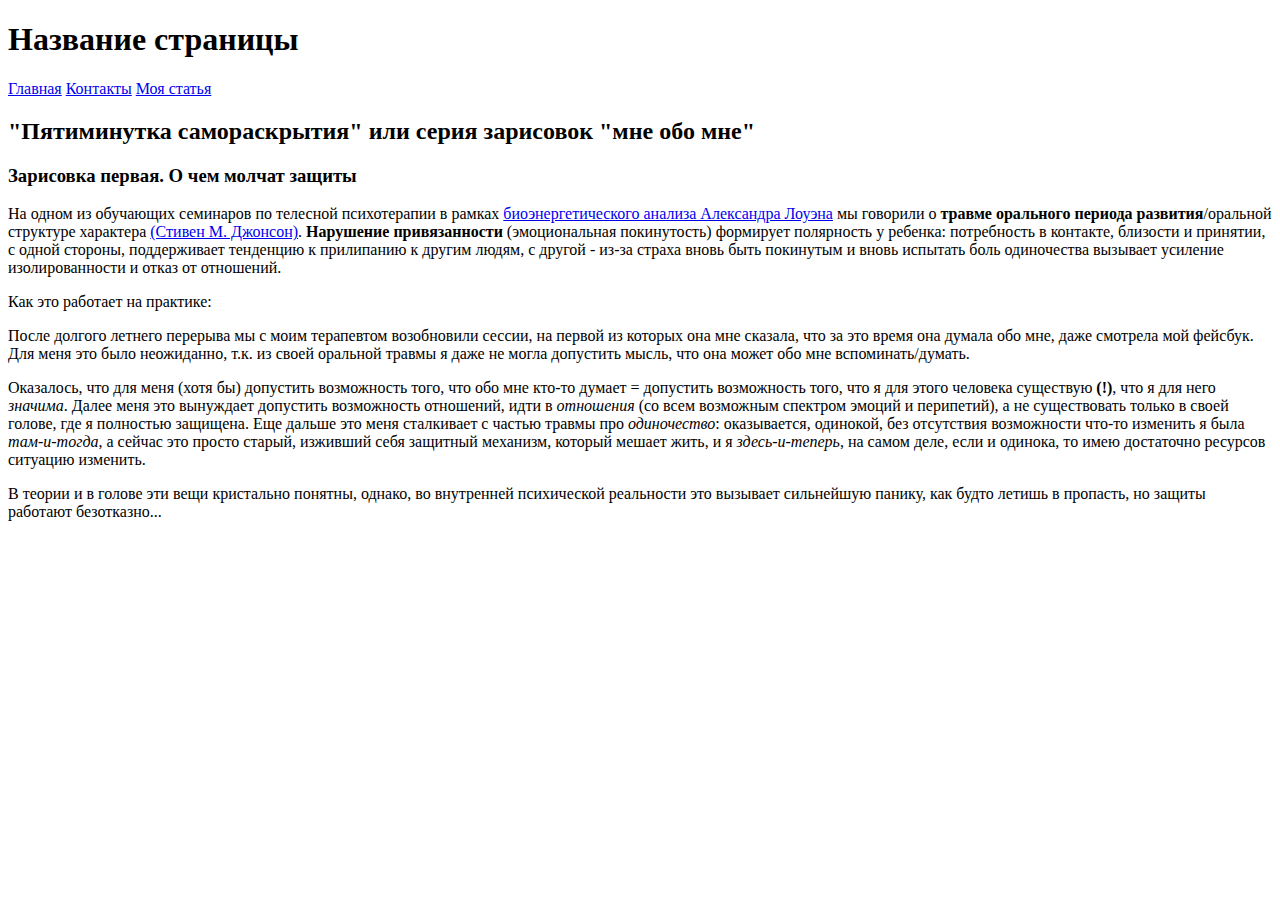
==== Article.html @ b0c9e48e "Added My Article" ====
<!doctype html>
<html>
  <head lang="ru">
    <meta charset="utf-8">
    <!--далее идет заголовок документа-->
    <title>Проект номер 1</title>
  </head>
  <body>
  <!--далее идет тело документа-->
    <header>
      <h1>Название страницы</h1>
      <nav>
        <a href="index.html">Главная</a>
        <a href="contacts.html">Контакты</a>
        <a href="article.html">Моя статья</a>
      </nav>
    </header>

    <main>
     <section>
       <h2>"Пятиминутка самораскрытия" или серия зарисовок "мне обо мне"</h2>
        <article>
         <h3>Зарисовка первая. О чем молчат защиты </h3>
          <p>На одном из обучающих семинаров по телесной психотерапии в рамках <a href="http://www.bioenergeticanalysis.ru/" target="blank">биоэнергетического анализа Александра Лоуэна</a> мы говорили о <strong>травме орального периода развития</strong>/оральной структуре характера <a href="http://www.psychol-ok.ru/lib/johnson_s/ph/ph_07.html" target="blank">(Стивен М. Джонсон)</a>. <b>Нарушение привязанности</b> (эмоциональная покинутость) формирует полярность у ребенка: потребность в контакте, близости и принятии, с одной стороны, поддерживает тенденцию к прилипанию к другим людям, с другой - из-за страха вновь быть покинутым и вновь испытать боль одиночества вызывает усиление изолированности и отказ от отношений. </p>

          <p>Как это работает на практике:</P>

          <p>После долгого летнего перерыва мы с моим терапевтом возобновили сессии, на первой из которых она мне сказала, что за это время она думала обо мне, даже смотрела мой фейсбук. Для меня это было неожиданно, т.к. из своей оральной травмы я даже не могла допустить мысль, что она может обо мне вспоминать/думать.</p>

          <p>Оказалось, что для меня (хотя бы) допустить возможность того, что обо мне кто-то думает = допустить возможность того, что я для этого человека существую <b>(!)</b>, что я для него <i>значима</i>. Далее меня это вынуждает допустить возможность отношений, идти в <i>отношения</i> (со всем возможным спектром эмоций и перипетий), а не существовать только в своей голове, где я полностью защищена. Еще дальше это меня сталкивает с частью травмы про <i>одиночество</i>: оказывается, одинокой, без отсутствия возможности что-то изменить я была <em>там-и-тогда</em>, а сейчас это просто старый, изживший себя защитный механизм, который мешает жить, и я <em>здесь-и-теперь</em>, на самом деле, если и одинока, то имею достаточно ресурсов ситуацию изменить.</p>

          <p>В теории и в голове эти вещи кристально понятны, однако, во внутренней психической реальности это вызывает сильнейшую панику, как будто летишь в пропасть, но защиты работают безотказно...</p>
        </article>

      </section>

   </main>

</body>
</html>
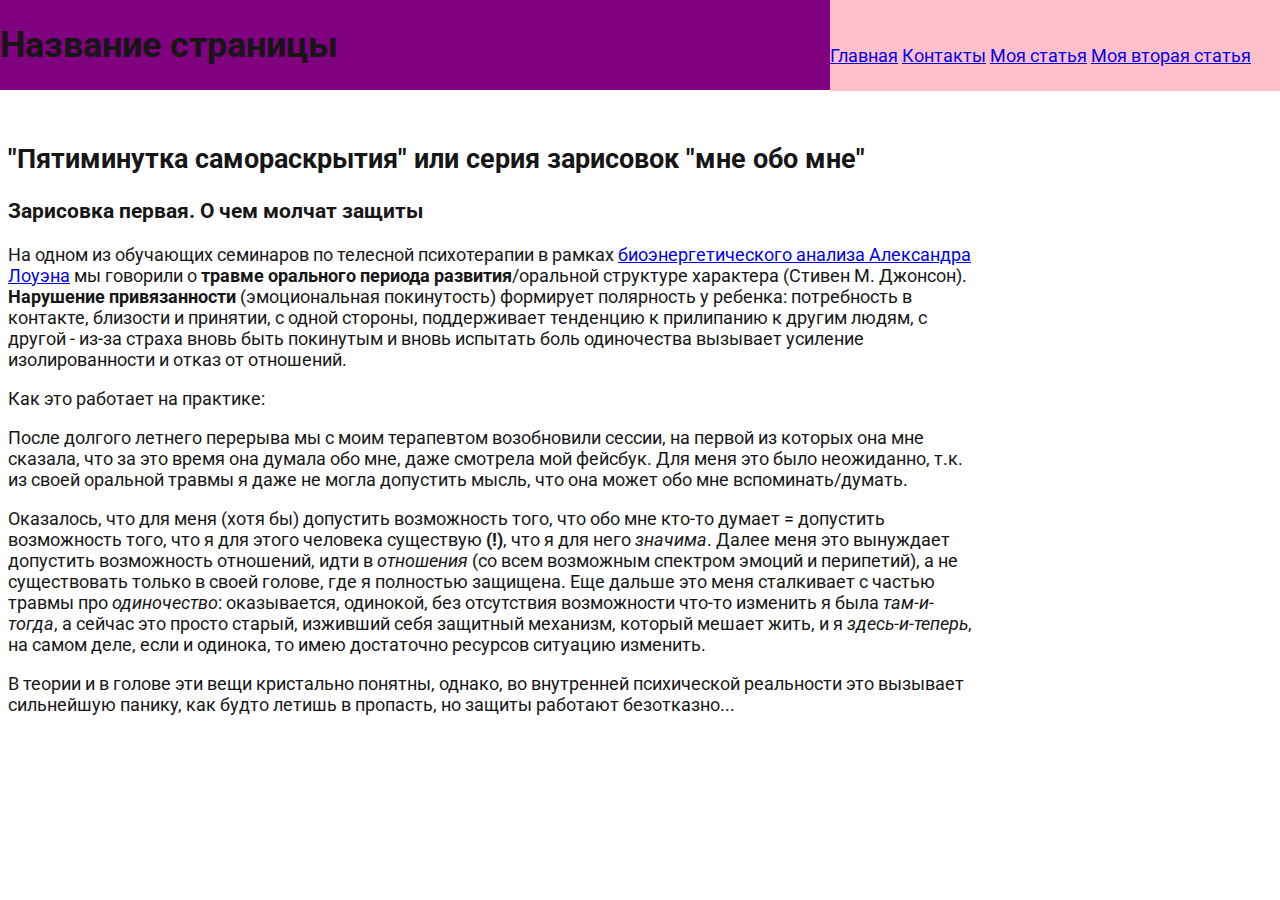
==== commit b6e1393d: "Added article 2 & some styling" ====
--- a/Article.html
+++ b/Article.html
@@ -4,15 +4,18 @@
     <meta charset="utf-8">
     <!--далее идет заголовок документа-->
     <title>Проект номер 1</title>
+    <link href="https://fonts.googleapis.com/css?family=Roboto:400,900&amp;subset=cyrillic" rel="stylesheet">
+    <link rel="stylesheet" href="style.css">
   </head>
   <body>
   <!--далее идет тело документа-->
     <header>
       <h1>Название страницы</h1>
-      <nav>
+        <nav class="navigationpane">
         <a href="index.html">Главная</a>
         <a href="contacts.html">Контакты</a>
         <a href="article.html">Моя статья</a>
+        <a href="article two.html">Моя вторая статья</a>
       </nav>
     </header>
 
@@ -21,7 +24,7 @@
        <h2>"Пятиминутка самораскрытия" или серия зарисовок "мне обо мне"</h2>
         <article>
          <h3>Зарисовка первая. О чем молчат защиты </h3>
-          <p>На одном из обучающих семинаров по телесной психотерапии в рамках <a href="http://www.bioenergeticanalysis.ru/" target="blank">биоэнергетического анализа Александра Лоуэна</a> мы говорили о <strong>травме орального периода развития</strong>/оральной структуре характера <a href="http://www.psychol-ok.ru/lib/johnson_s/ph/ph_07.html" target="blank">(Стивен М. Джонсон)</a>. <b>Нарушение привязанности</b> (эмоциональная покинутость) формирует полярность у ребенка: потребность в контакте, близости и принятии, с одной стороны, поддерживает тенденцию к прилипанию к другим людям, с другой - из-за страха вновь быть покинутым и вновь испытать боль одиночества вызывает усиление изолированности и отказ от отношений. </p>
+          <p>На одном из обучающих семинаров по телесной психотерапии в рамках <a href="http://www.bioenergeticanalysis.ru/" target="blank">биоэнергетического анализа Александра Лоуэна</a> мы говорили о <strong>травме орального периода развития</strong>/оральной структуре характера <a ref="http://www.psychol-ok.ru/lib/johnson_s/ph/ph_07.html" target="blank">(Стивен М. Джонсон)</a>. <b>Нарушение привязанности</b> (эмоциональная покинутость) формирует полярность у ребенка: потребность в контакте, близости и принятии, с одной стороны, поддерживает тенденцию к прилипанию к другим людям, с другой - из-за страха вновь быть покинутым и вновь испытать боль одиночества вызывает усиление изолированности и отказ от отношений. </p>
 
           <p>Как это работает на практике:</P>
 
--- a/style.css
+++ b/style.css
@@ -0,0 +1,114 @@
+*{
+  box-sizing: border-box;
+}
+body {
+  font-family: 'Roboto', sans-serif;
+  font-size: 18px;
+  color: #161616;
+}
+header {
+  position: fixed;
+  top: 0;
+  left: 0;
+  width: 100%;
+  background-color: purple;
+}
+.navigationpane {
+  height: 91.22px;
+  width: 450px;
+  padding-top: 45px;
+  background: pink;
+  position: absolute;
+  right: 0;
+  top: 0;
+}
+main {
+  padding-top: 113px;
+}
+section {
+  margin-right: 300px;
+}
+aside {
+  position: absolute;
+  width: 200px;
+  height:500px;
+  padding: 50px
+  marging: 530px;
+  overflow: hidden;
+}
+/* эксперименты с position */
+.position-parent {
+ width: 200px;
+ height: 300px;
+ background: pink;
+ position: relative;
+ margin: 50px;
+}
+.position-child {
+ height: 300px;
+ width: 200px;
+ background: violet;
+ position: relative;
+ left: 100px;
+ top: 100px;
+}
+.position-child-absolute {
+ height: 300px;
+ width: 200px;
+ background: grey;
+ position: absolute;
+ left: 100px;
+ top: 100px;
+ }
+.position-child-fixed {
+  height: 300px;
+  width: 100px;
+  background: green;
+  position: fixed;
+  right: 100px;
+  top: 100px;
+}
+.position-child-z-index {
+ height: 300px;
+ width: 200px;
+ background: purple;
+ position: absolute;
+ }
+
+.z-index-1 {
+left: 50px;
+top: 50px;
+background: red;
+opacity: .5;
+z-index: 3;
+}
+.z-index-2 {
+  left: 100px;
+  top: 100px;
+  background: green;
+  opacity: .3;
+  z-index: 2;
+}
+.z-index-3 {
+  left: 150px;
+  top: 150px;
+  background: blue;
+  opacity: .1;
+  z-index: 1;
+}
+
+.font-size {
+  font-size: 30px;
+}
+.font-weight {
+  font-weight: 600;
+}
+.font-style {
+  font-style: italic;
+}
+.font-variant {
+  font-variant: small-caps;
+}
+.text-shadow {
+  text-shadow: 5px 5px 1px gray;
+}
